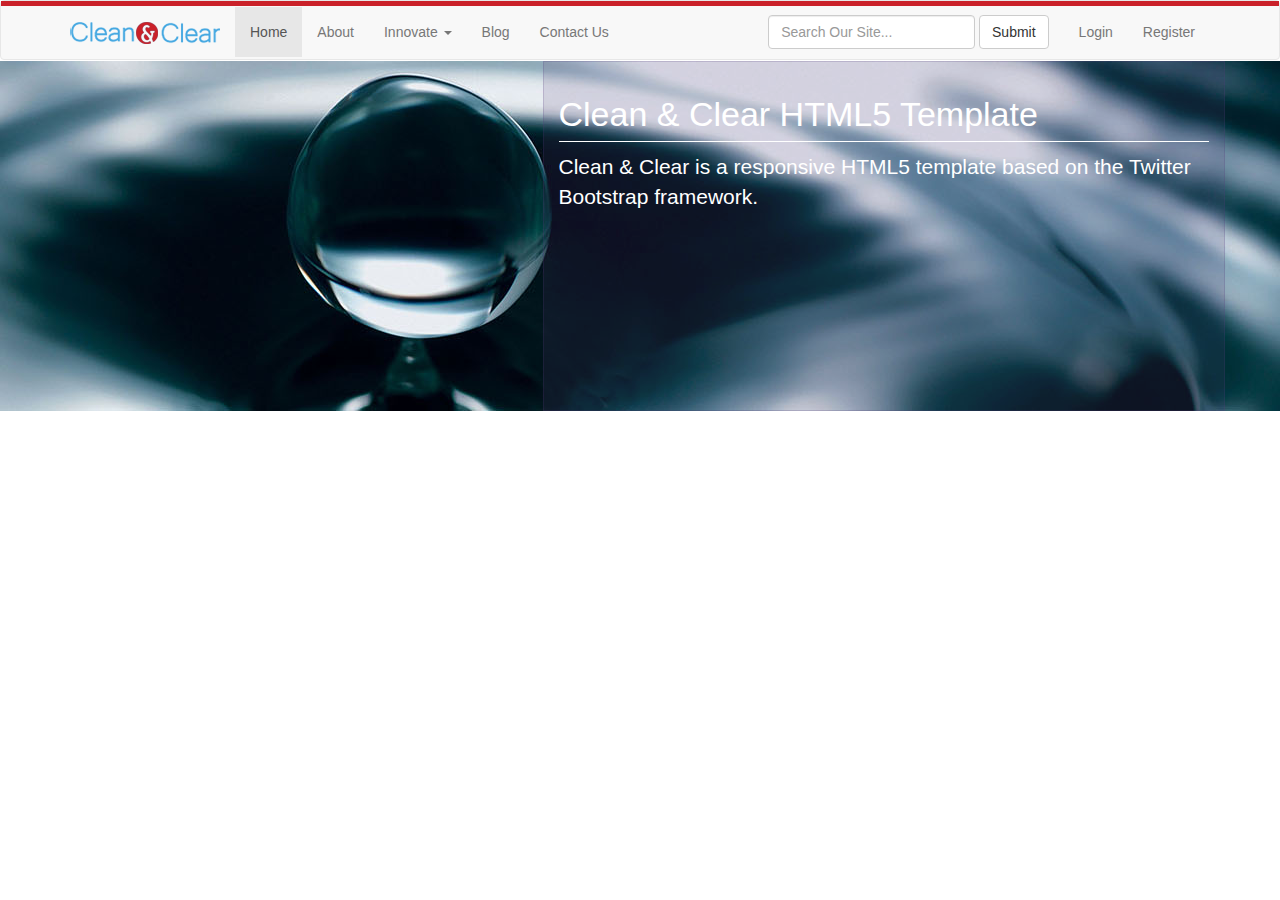
==== index.html @ 1cf0896c "first commit" ====
<!DOCTYPE html>
<html>
    <head>
        <title>Home - Clean & Clear</title>
        <meta name="viewport" content="width=device-width, initial-scale=1.0">

        <!-- Bootstrap Main CSS -->
        <link href="css/bootstrap.css" rel="stylesheet"> 

        <!-- Custom CSS -->
        <link href="css/custom.css" rel="stylesheet">  

        <!-- Include JQuery -->
        <script src="js/jquery.js"></script>

        <!-- Bootstrap main javascript -->
        <script src="js/bootstrap.js"></script>
    </head>
    <body>
		<nav class="navbar navbar-default" role="navigation">
            <div class="top-bar"></div>
            <div class="container">
                <!-- Brand and toggle get grouped for better mobile display -->
                <div class="navbar-header">
                    <button type="button" class="navbar-toggle" data-toggle="collapse" data-target="#bs-example-navbar-collapse-1">
                        <span class="sr-only">Toggle navigation</span>
                        <span class="icon-bar"></span>
                        <span class="icon-bar"></span>
                        <span class="icon-bar"></span>
                    </button>
                    <a class="navbar-brand" href="index.html">  <img class="logo" src="images/logo.png" alt="Clean & Clear" /></a>
                </div><!-- /.navbar-header -->

                <!-- Collect the nav links, forms, and other content for toggling -->
                <div class="collapse navbar-collapse" id="bs-example-navbar-collapse-1">
                    <ul class="nav navbar-nav">
                        <li class="active"><a href="index.html">Home</a></li>
                        <li><a href="about.html">About</a></li>
                        <li class="dropdown">
                            <a href="#" class="dropdown-toggle" data-toggle="dropdown">Innovate <b class="caret"></b></a>
                            <ul class="dropdown-menu">
                                <li><a href="innovate.html">Learn</a></li>
                                <li><a href="innovate.html">Create</a></li>
                                <li><a href="innovate.html">Teach</a></li>
                            </ul>
                        </li>
                        <li><a href="blog.html">Blog</a></li>
                        <li><a href="contact.html">Contact Us</a></li>
                    </ul>
                    <!-- Right side of navbar -->
                    <ul class="nav navbar-nav navbar-right">
                        <form class="navbar-form navbar-left" role="search">
                            <div class="form-group">
                                <input type="text" class="form-control" placeholder="Search Our Site...">
                            </div>
                            <button type="submit" class="btn btn-default">Submit</button>
                        </form>
                        <li class="login"><a href="#">Login</a></li>
                        <li class="register"><a href="#">Register</a></li>
                    </ul>
                </div><!-- /.navbar-collapse -->
            </div><!-- /.container -->
        </nav>
		<div class="jumbotron">
            <div class="container">
                <div class="row">
                    <div class="col-md-7 col-md-offset-5">
                        <div class="jumbotron-content">
                            <h1>Clean & Clear HTML5 Template</h1>
                            <p class="lead">Clean & Clear is a responsive HTML5 template based on the Twitter Bootstrap framework.</p>
                        </div>
                    </div>
                </div>
            </div>
        </div>

    </body>
</html>
---- css/custom.css ----
.top-bar{
    height:5px;
    background-color:#ca2129;
    margin-bottom:1px;
}

.navbar{
    margin-bottom:1px;
}

.navbar-default .navbar-collapse, .navbar-default .navbar-form{
    overflow:hidden;
}

.navbar-collapse li:hover{
    background:#e7e7e7;
}

/* Jumbotron */
.jumbotron{
    background:#f4f4f4 url(../images/waterdrop.jpg) no-repeat 50% 0;
    height:350px;
	padding:0;
}

.jumbotron [class*="col-"] {
    padding-top: 15px;
    padding-bottom: 15px;
    background-color: #eee;
    border: 1px solid #ddd;
    background-color: rgba(86,61,124,.15);
    border: 1px solid rgba(86,61,124,.2);
    overflow:auto;
    height:350px;
}

.jumbotron h1{
	font-size:34px;
	border-bottom:1px solid #ffffff;
	padding-bottom:10px;
}

.jumbotron-content{
    color:#ffffff;
}
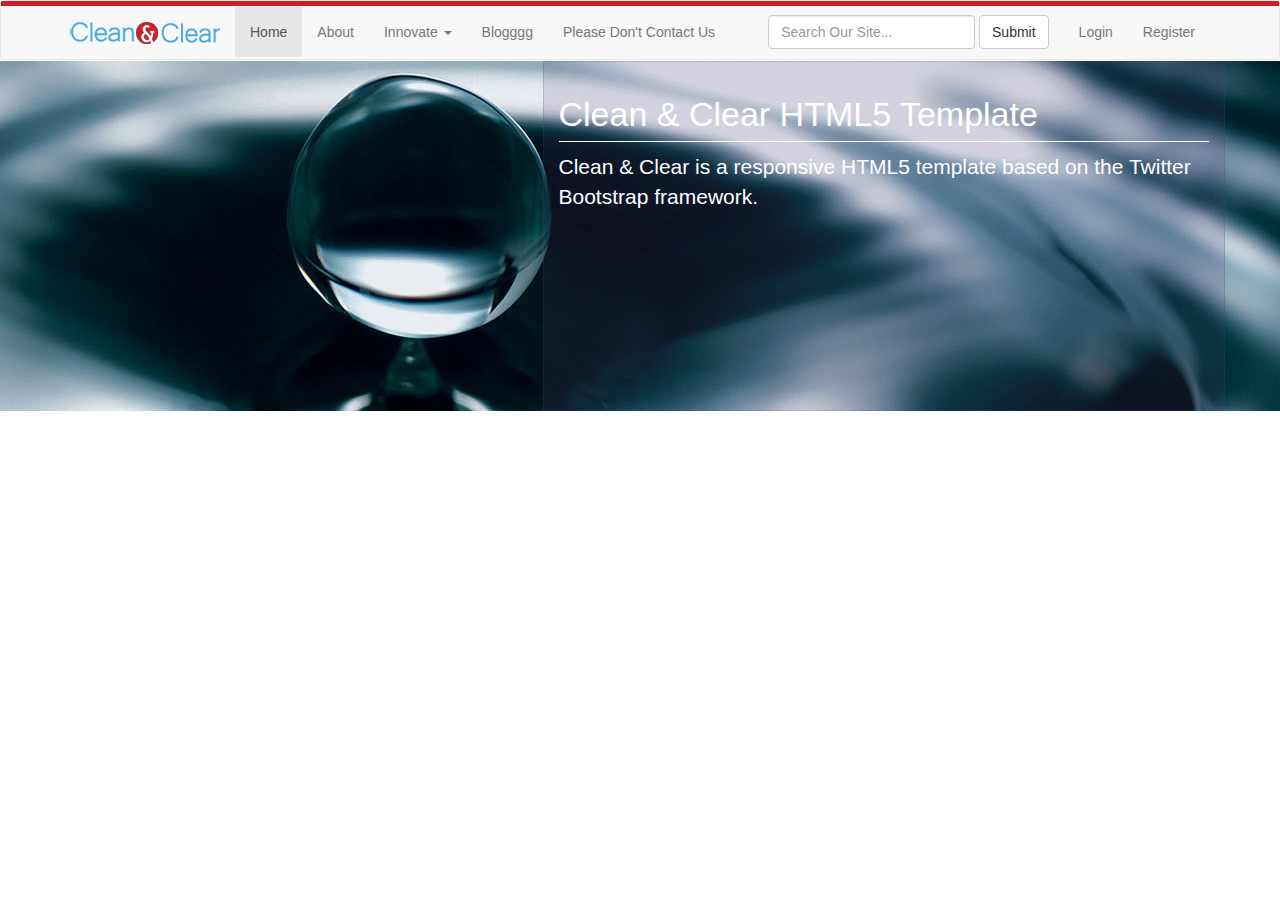
==== commit 34dd90fe: "pie" ====
--- a/index.html
+++ b/index.html
@@ -1,7 +1,7 @@
 <!DOCTYPE html>
 <html>
     <head>
-        <title>Home - Clean & Clear</title>
+        <title>Home - Clean & Clear!!!!!!!!!</title>
         <meta name="viewport" content="width=device-width, initial-scale=1.0">
 
         <!-- Bootstrap Main CSS -->
@@ -39,13 +39,13 @@
                         <li class="dropdown">
                             <a href="#" class="dropdown-toggle" data-toggle="dropdown">Innovate <b class="caret"></b></a>
                             <ul class="dropdown-menu">
-                                <li><a href="innovate.html">Learn</a></li>
-                                <li><a href="innovate.html">Create</a></li>
-                                <li><a href="innovate.html">Teach</a></li>
+                                <li><a href="innovate.html">Pie</a></li>
+                                <li><a href="innovate.html">Cookies</a></li>
+                                <li><a href="innovate.html">Candy</a></li>
                             </ul>
                         </li>
-                        <li><a href="blog.html">Blog</a></li>
-                        <li><a href="contact.html">Contact Us</a></li>
+                        <li><a href="blog.html">Blogggg</a></li>
+                        <li><a href="contact.html">Please Don't Contact Us</a></li>
                     </ul>
                     <!-- Right side of navbar -->
                     <ul class="nav navbar-nav navbar-right">
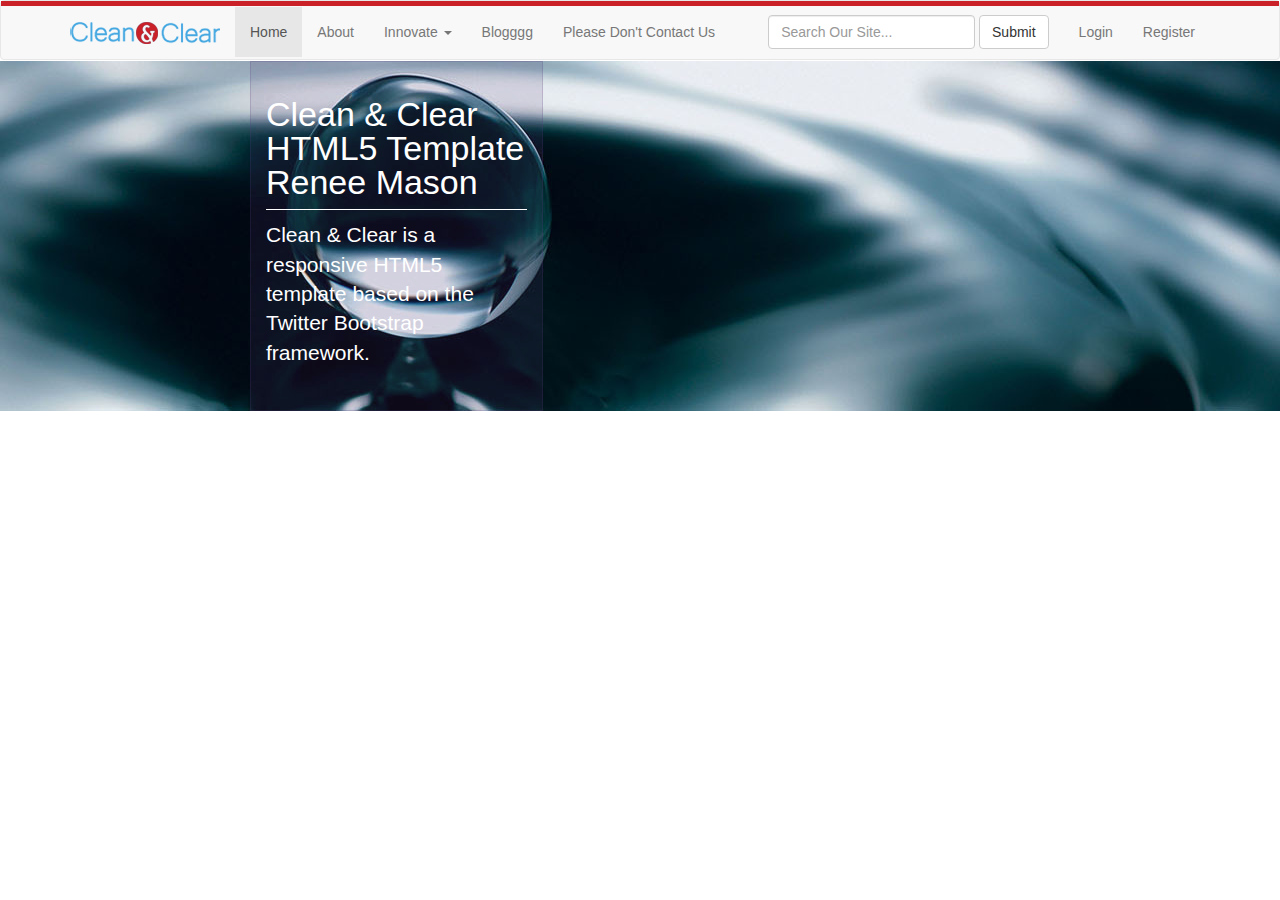
==== commit 3b009b7b: "Update index.html" ====
--- a/index.html
+++ b/index.html
@@ -1,7 +1,7 @@
 <!DOCTYPE html>
 <html>
     <head>
-        <title>Home - Clean & Clear!!!!!!!!!</title>
+        <title>Home - Clean & Clear!!!</title>
         <meta name="viewport" content="width=device-width, initial-scale=1.0">
 
         <!-- Bootstrap Main CSS -->
@@ -64,9 +64,9 @@
 		<div class="jumbotron">
             <div class="container">
                 <div class="row">
-                    <div class="col-md-7 col-md-offset-5">
+                    <div class="col-md-3 col-md-offset-2">
                         <div class="jumbotron-content">
-                            <h1>Clean & Clear HTML5 Template</h1>
+                            <h1>Clean & Clear HTML5 Template Renee Mason</h1>
                             <p class="lead">Clean & Clear is a responsive HTML5 template based on the Twitter Bootstrap framework.</p>
                         </div>
                     </div>
@@ -75,4 +75,4 @@
         </div>
 
     </body>
-</html>+</html>
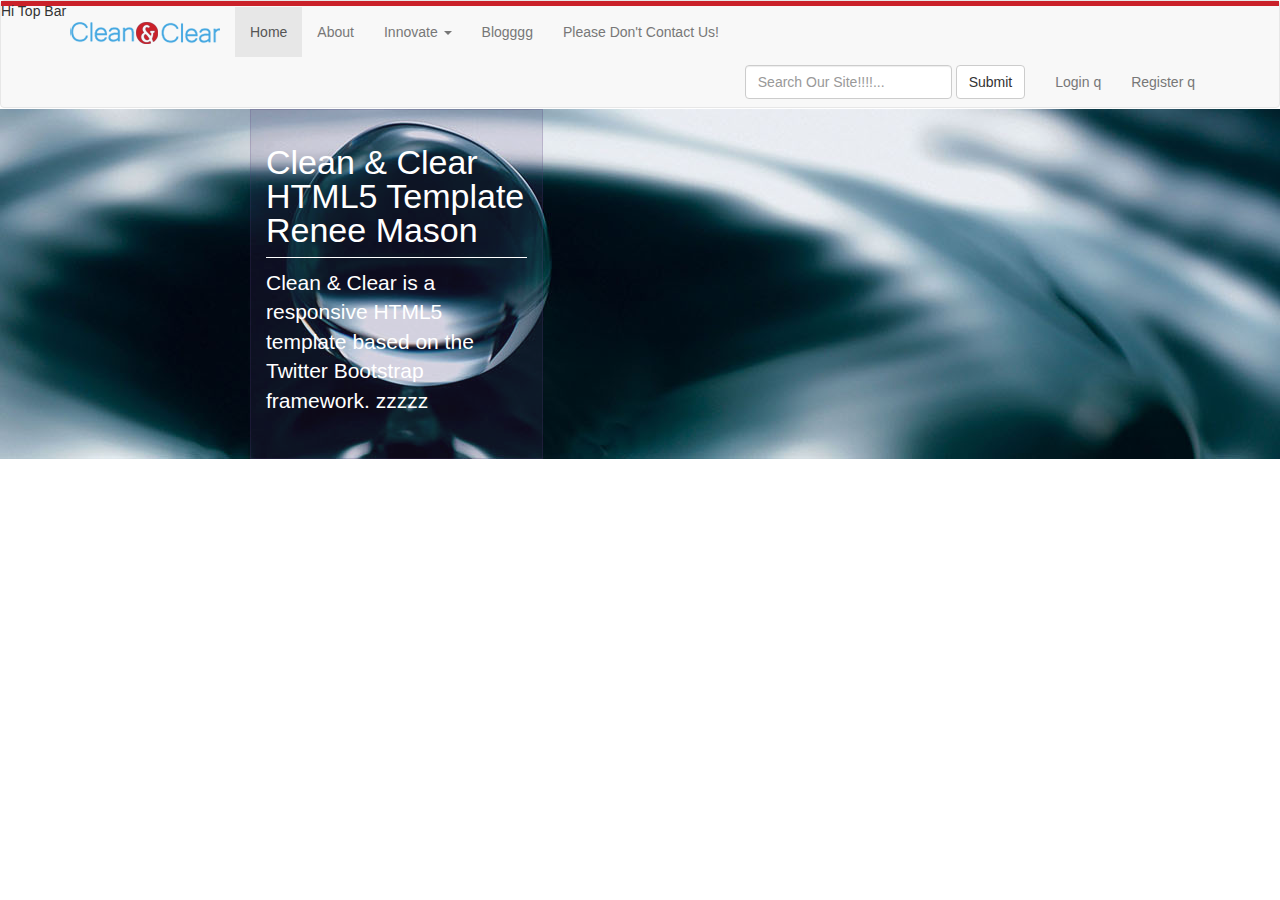
==== commit 50eae3c6: "Update index.html" ====
--- a/index.html
+++ b/index.html
@@ -1,7 +1,7 @@
 <!DOCTYPE html>
 <html>
     <head>
-        <title>Home - Clean & Clear!!!</title>
+        <title>Home - Clean & Clearzzzz!!!</title>
         <meta name="viewport" content="width=device-width, initial-scale=1.0">
 
         <!-- Bootstrap Main CSS -->
@@ -18,12 +18,12 @@
     </head>
     <body>
 		<nav class="navbar navbar-default" role="navigation">
-            <div class="top-bar"></div>
+            <div class="top-bar">Hi Top Bar</div>
             <div class="container">
                 <!-- Brand and toggle get grouped for better mobile display -->
                 <div class="navbar-header">
                     <button type="button" class="navbar-toggle" data-toggle="collapse" data-target="#bs-example-navbar-collapse-1">
-                        <span class="sr-only">Toggle navigation</span>
+                        <span class="sr-only">Toggle navigation zzzz</span>
                         <span class="icon-bar"></span>
                         <span class="icon-bar"></span>
                         <span class="icon-bar"></span>
@@ -39,24 +39,24 @@
                         <li class="dropdown">
                             <a href="#" class="dropdown-toggle" data-toggle="dropdown">Innovate <b class="caret"></b></a>
                             <ul class="dropdown-menu">
-                                <li><a href="innovate.html">Pie</a></li>
-                                <li><a href="innovate.html">Cookies</a></li>
+                                <li><a href="innovate.html">Pie!! Pumpkin</a></li>
+                                <li><a href="innovate.html">Cookies And More Cookies</a></li>
                                 <li><a href="innovate.html">Candy</a></li>
                             </ul>
                         </li>
                         <li><a href="blog.html">Blogggg</a></li>
-                        <li><a href="contact.html">Please Don't Contact Us</a></li>
+                        <li><a href="contact.html">Please Don't Contact Us!</a></li>
                     </ul>
                     <!-- Right side of navbar -->
                     <ul class="nav navbar-nav navbar-right">
                         <form class="navbar-form navbar-left" role="search">
                             <div class="form-group">
-                                <input type="text" class="form-control" placeholder="Search Our Site...">
+                                <input type="text" class="form-control" placeholder="Search Our Site!!!!...">
                             </div>
                             <button type="submit" class="btn btn-default">Submit</button>
                         </form>
-                        <li class="login"><a href="#">Login</a></li>
-                        <li class="register"><a href="#">Register</a></li>
+                        <li class="login"><a href="#">Login q</a></li>
+                        <li class="register"><a href="#">Register q</a></li>
                     </ul>
                 </div><!-- /.navbar-collapse -->
             </div><!-- /.container -->
@@ -67,7 +67,7 @@
                     <div class="col-md-3 col-md-offset-2">
                         <div class="jumbotron-content">
                             <h1>Clean & Clear HTML5 Template Renee Mason</h1>
-                            <p class="lead">Clean & Clear is a responsive HTML5 template based on the Twitter Bootstrap framework.</p>
+                            <p class="lead">Clean & Clear is a responsive HTML5 template based on the Twitter Bootstrap framework. zzzzz</p>
                         </div>
                     </div>
                 </div>
